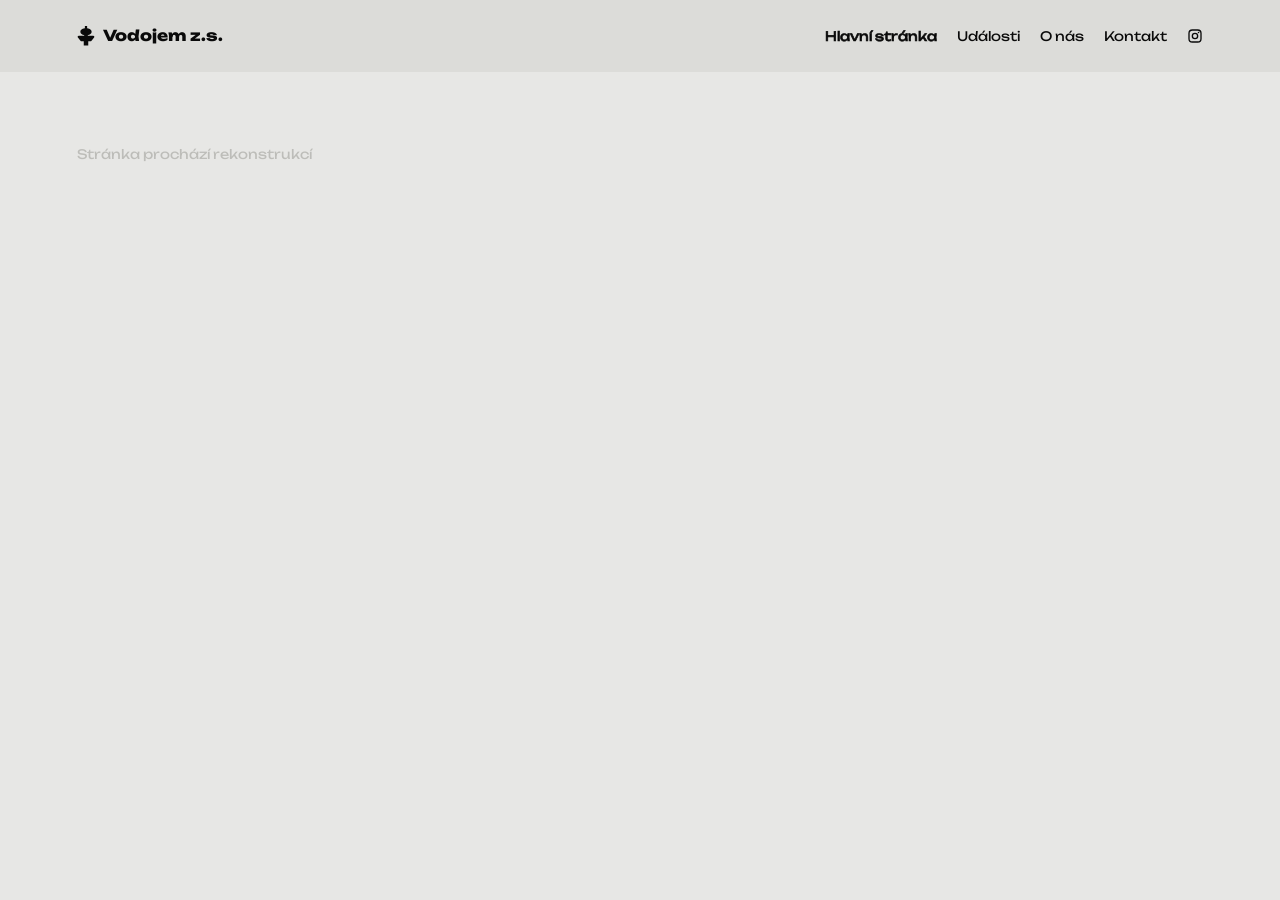
==== index.html @ 9e97e135 "Add files via upload" ====
<!doctype html>
<html lang="cs">
<head>
<meta charset="utf-8">
<meta name="viewport" content="width=device-width, initial-scale=1">
<title>Vodojem z.s.</title>
<meta name="description" content="Vodojem z.s., kulturní spolek z Teplic: koncerty, společenské akce a festival.">
<meta name="theme-color" content="#e7e7e5">
<meta property="og:type" content="website">
<meta property="og:site_name" content="Vodojem z.s.">
<meta property="og:locale" content="cs_CZ">
<meta property="og:url" content="https://vodojem.org/">
<meta property="og:image" content="https://vodojem.org/foto/festival-den.jpg">
<link rel="canonical" href="https://vodojem.org/">
<meta property="og:title" content="Vodojem z.s.">
<meta property="og:description" content="Vodojem z.s., kulturní spolek z Teplic: koncerty, společenské akce a festival.">
<link rel="icon" href="data:image/svg+xml,%3Csvg xmlns=%22http://www.w3.org/2000/svg%22 viewBox=%220 0 32 32%22%3E%3Crect width=%2232%22 height=%2232%22 fill=%22%23e7e7e5%22/%3E%3Cpath transform=%22translate%284 3%29%22 fill=%22%230a0a0a%22 d=%22M10.5 0h3v4h-3zM12 3c4.4 0 7.5 1.9 7.5 4.6S16.4 12.2 12 12.2 4.5 10.3 4.5 7.6 7.6 3 12 3zM9.5 11h5v2.5h-5zM2.4 13h19.2c1.3 0 2 1.4 1.2 2.4l-3.4 4.1c-.4.5-1 .8-1.6.8H6.2c-.6 0-1.2-.3-1.6-.8L1.2 15.4C.4 14.4 1.1 13 2.4 13zM9 20h6v6H9z%22/%3E%3C/svg%3E">
<link rel="preconnect" href="https://fonts.googleapis.com">
<link rel="preconnect" href="https://fonts.gstatic.com" crossorigin>
<link rel="stylesheet" href="https://fonts.googleapis.com/css2?family=Unbounded:wght@400;800&display=swap">
<link rel="stylesheet" href="style.css">
</head>
<body>
<header class="nav">
  <div class="wrap bar">
  <a class="home" href="index.html" translate="no"><svg class="mark" viewBox="0 0 24 26" aria-hidden="true"><path fill="currentColor" d="M10.5 0h3v4h-3zM12 3c4.4 0 7.5 1.9 7.5 4.6S16.4 12.2 12 12.2 4.5 10.3 4.5 7.6 7.6 3 12 3zM9.5 11h5v2.5h-5zM2.4 13h19.2c1.3 0 2 1.4 1.2 2.4l-3.4 4.1c-.4.5-1 .8-1.6.8H6.2c-.6 0-1.2-.3-1.6-.8L1.2 15.4C.4 14.4 1.1 13 2.4 13zM9 20h6v6H9z"/></svg>Vodojem&nbsp;z.s.</a>
  <nav>
    <a href="index.html" aria-current="page">Hlavní stránka</a>
    <a href="udalosti.html">Události</a>
    <a href="o-nas.html">O nás</a>
    <a href="kontakt.html">Kontakt</a>
    <a class="ig" href="https://www.instagram.com/vodojem415/" aria-label="Instagram"><svg viewBox="0 0 24 24" aria-hidden="true"><rect x="3" y="3" width="18" height="18" rx="5" fill="none" stroke="currentColor" stroke-width="2"/><circle cx="12" cy="12" r="4" fill="none" stroke="currentColor" stroke-width="2"/><circle cx="17.3" cy="6.7" r="1.2" fill="currentColor"/></svg></a>
  </nav>
  </div>
</header>

<main id="main">
  <section><div class="wrap">
    <h1 class="sr-only" translate="no">Vodojem&nbsp;z.s.</h1>
    <p class="note">Stránka prochází rekonstrukcí</p>
  </div></section>
</main>

</body>
</html>
---- style.css ----
:root{
  --bg:#e7e7e5; --bar:#dcdcd9; --ink:#0a0a0a;
  --muted:#bdbdb9; --label:#6b6b67; --card:#f2f2f0;
  --fs-xs:12px; --fs-s:13px; --fs-m:15px;
  --gap-nav:20px; --gap-nav-s:12px;
  --pad:clamp(16px,6vw,96px); --card-pad:clamp(20px,3vw,28px);
}
*{box-sizing:border-box;margin:0;padding:0}
html{-webkit-text-size-adjust:100%;scrollbar-color:var(--ink) var(--bg)}
body{background:var(--bg);color:var(--ink);font:var(--fs-m)/1.6 Unbounded,sans-serif;min-height:100svh;display:flex;flex-direction:column}
main{flex:1;display:flex;flex-direction:column}
::selection{background:var(--ink);color:var(--bg)}
a{color:inherit;text-decoration:none;touch-action:manipulation;-webkit-tap-highlight-color:transparent}
:focus-visible{outline:2px solid var(--ink);outline-offset:4px}

/* jeden kontejner se stejným okrajem vlevo i vpravo pro hlavičku, obsah i zápatí */
.wrap{margin:0 var(--pad)}

/* hlavička jako lišta o odstín tmavší než pozadí: název vlevo, menu vpravo */
.nav{background:var(--bar)}
.bar{display:flex;justify-content:space-between;align-items:center;gap:16px;padding-top:14px;padding-bottom:14px}
.home{font-weight:800;font-size:var(--fs-m);min-height:44px;display:inline-flex;align-items:center}
/* malá silueta vodojemu před názvem */
.mark{width:18px;height:19.5px;margin-right:8px;flex:none;shape-rendering:geometricPrecision}
nav{display:flex;flex-wrap:wrap;justify-content:flex-end;gap:0 var(--gap-nav);font-size:var(--fs-s)}
nav a{min-height:44px;display:inline-flex;align-items:center}
/* aktuální stránka ztučněná obrysem písma: šířka slova se nemění, takže mezery v menu zůstávají stejné */
nav a[aria-current]{-webkit-text-stroke:.6px currentColor}

/* ikona Instagramu úplně vpravo v menu */
.ig svg{width:16px;height:16px;display:block}

/* při najetí myší: plynulé zvětšení s lehkým nadzvednutím, pomalý návrat (jen zařízení s myší) */
nav a,.home{transition:transform .6s cubic-bezier(.22,1,.36,1)}
@media (hover:hover){
  nav a:hover,.home:hover{transform:translateY(-2px) scale(1.1);transition:transform .5s cubic-bezier(.22,1,.36,1)}
}
nav a:active,.home:active{transform:translateY(0) scale(1.04);transition-duration:.15s}

/* textové stránky (O nás, festival) */
.page-head{padding:clamp(56px,9vw,112px) 0}
.prose{max-width:60ch;font-size:16px;line-height:1.7}
.prose h1,.prose h2{font-size:inherit;font-weight:800;margin-bottom:.8em}
.prose h1:has(+ .event-date){margin-bottom:0}
/* odkaz zpět na seznam událostí */
.back{display:inline-flex;align-items:center;min-height:44px;margin:-12px 0 16px;font-size:var(--fs-s);color:var(--label);transition:color .3s}
@media (hover:hover){.back:hover{color:var(--ink)}}
.prose p+p{margin-top:1em}
/* text k akci o stupeň menší */
.story{font-size:var(--fs-s)}
/* fotky vedle sebe, pod nimi krátký popisek; na úzké obrazovce pod sebou */
.photos{margin:clamp(40px,6vw,72px) 0 clamp(40px,6vw,72px);max-width:900px}
.photos div{display:grid;grid-template-columns:1fr 1fr;gap:12px}
.photos.three{max-width:1100px}
.photos.three div{grid-template-columns:repeat(3,1fr)}
.photos img{display:block;width:100%;height:auto;background:var(--bar)}
.photos figcaption{font-size:var(--fs-s);margin-top:12px}
@media (max-width:600px){.photos div,.photos.three div{grid-template-columns:1fr}}

/* Události: dvě přepínací tlačítka, vybrané černé */
.tabs{display:flex;gap:8px;margin-bottom:clamp(28px,4vw,48px)}
.tabs button{font:inherit;font-size:var(--fs-s);color:var(--ink);background:var(--bar);border:0;border-radius:999px;min-height:36px;padding:0 16px;cursor:pointer;transition:transform .6s cubic-bezier(.22,1,.36,1),background-color .3s,color .3s}
.tabs button[aria-selected=true]{background:var(--ink);color:var(--card)}
@media (hover:hover){.tabs button:hover{transform:translateY(-2px) scale(1.06);transition:transform .5s cubic-bezier(.22,1,.36,1),background-color .3s,color .3s}}
.tabs button:active{transform:scale(1.02);transition-duration:.15s}
.empty{font-size:var(--fs-s);color:var(--label)}
/* karta akce: plakát jako tlačítko, pod ním název a datum */
.event{display:inline-grid;gap:4px;width:min(320px,100%)}
.event-img{display:block;overflow:hidden;margin-bottom:10px;background:var(--bar)}
.event-img img{display:block;width:100%;height:auto;transition:transform .6s cubic-bezier(.22,1,.36,1)}
@media (hover:hover){.event:hover .event-img img{transform:scale(1.03)}}
.event-name{font-weight:800;font-size:var(--fs-m)}
.event-date{font-size:var(--fs-s);color:var(--label)}

/* malá světle šedá poznámka o rekonstrukci, skoro splývá s pozadím */
.note{font-size:var(--fs-s);color:var(--muted);margin-top:clamp(32px,6vw,72px)}
.note a{color:var(--ink)}

/* Kontakt: první rámeček nahoře pod menu, druhý u spodního okraje; oba stejně široké */
.split{flex:1;display:flex;padding:clamp(16px,3vh,32px) 0 clamp(16px,4vh,40px)}
.split .wrap{display:grid;grid-template-rows:auto 1fr auto;width:fit-content;max-width:100%}
.split dl.card{grid-row:3}

/* zaoblené rámečky na Kontaktu, menším písmem */
.card{max-width:700px;padding:var(--card-pad);border-radius:16px;background:var(--card);font-size:var(--fs-xs);line-height:1.5;display:grid;gap:14px}
.card div{display:grid;grid-template-columns:9.5em 1fr;gap:4px 16px}
.card dt{color:var(--label)}
/* horní rámeček: popisek a e-mail pod sebou, stejné písmo jako údaje dole */
.card.reach{gap:4px;justify-items:start}
/* kurzor nad e-mailem: papír s tužkou (hrot tužky je místo kliknutí) */
.reach a{transition:color .3s;cursor:url("data:image/svg+xml,%3Csvg xmlns='http://www.w3.org/2000/svg' width='28' height='28' viewBox='0 0 28 28'%3E%3Cpath d='M3 4h14v20H3z' fill='%23fff' stroke='%230a0a0a' stroke-width='1.5' stroke-linejoin='round'/%3E%3Cpath d='M6 9h8M6 12.5h8M6 16h4' stroke='%230a0a0a' stroke-width='1.3'/%3E%3Cpath d='M23 3.5l3.5 3.5-10 10-4.5 1 1-4.5z' fill='%23fff' stroke='%230a0a0a' stroke-width='1.5' stroke-linejoin='round'/%3E%3Cpath d='M20.5 6l3.5 3.5' stroke='%230a0a0a' stroke-width='1.5'/%3E%3C/svg%3E") 12 18,pointer}
@media (hover:hover){.reach a:hover{color:var(--label)}}
@media (max-width:480px){.card div{grid-template-columns:1fr;gap:0}}

/* nadpis jen pro čtečky obrazovky */
.sr-only{position:absolute;width:1px;height:1px;overflow:hidden;clip-path:inset(50%);white-space:nowrap}

@media (max-width:720px){
  .bar{flex-direction:column;align-items:flex-start;gap:0;padding-top:6px;padding-bottom:6px}
  nav{justify-content:flex-start;gap:0 var(--gap-nav-s)}
  /* na telefonu ikona Instagramu vpravo v řádku s názvem */
  .bar{position:relative}
  .ig{position:absolute;right:0;top:6px}
}
/* při „Omezit pohyb“ zůstane plynulé zvětšení, jen bez nadzvednutí */
@media (prefers-reduced-motion:reduce) and (hover:hover){
  nav a:hover,.home:hover{transform:scale(1.08);transition:transform .5s cubic-bezier(.22,1,.36,1)}
}
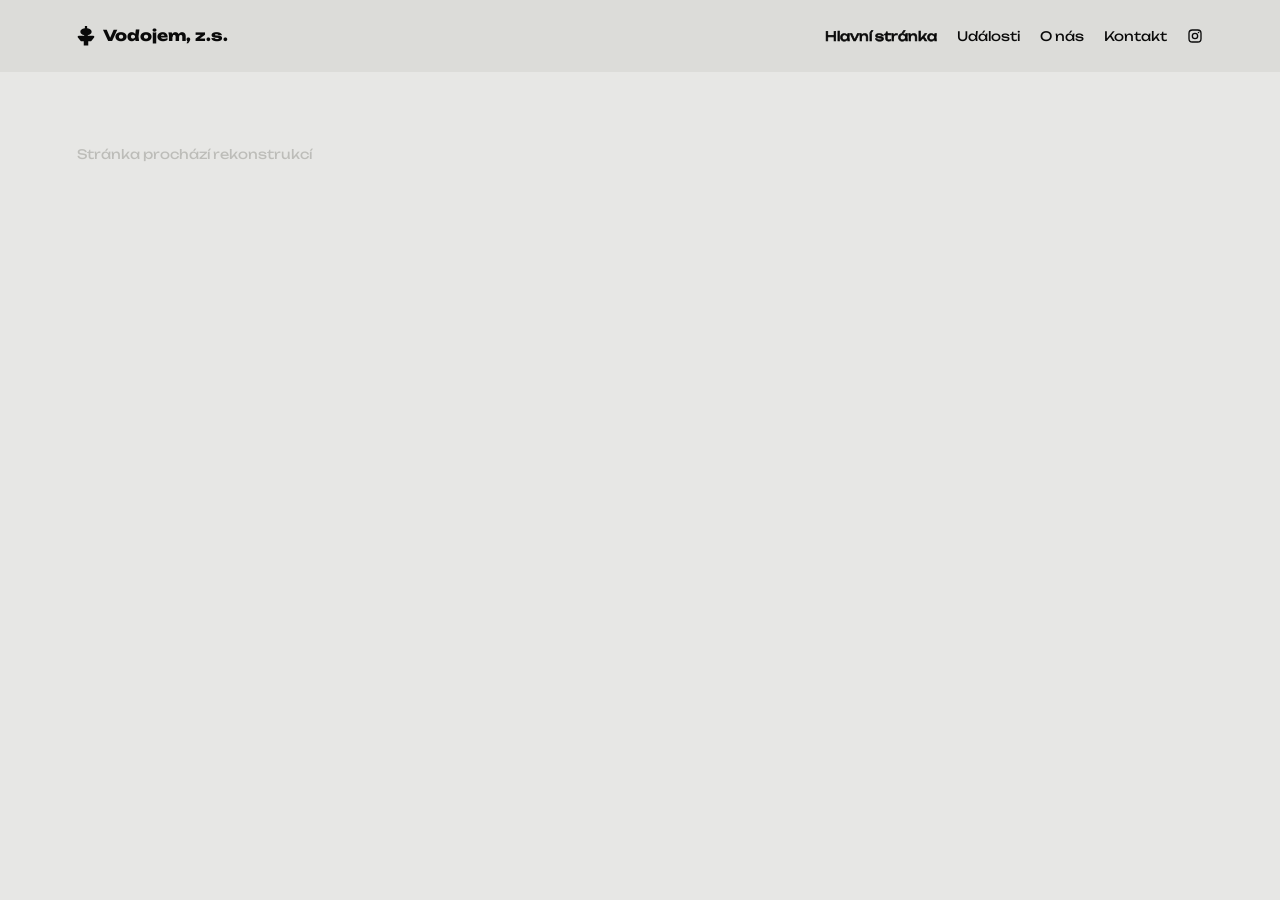
==== commit bb29c66d: "Add files via upload" ====
--- a/index.html
+++ b/index.html
@@ -3,17 +3,17 @@
 <head>
 <meta charset="utf-8">
 <meta name="viewport" content="width=device-width, initial-scale=1">
-<title>Vodojem z.s.</title>
-<meta name="description" content="Vodojem z.s., kulturní spolek z Teplic: koncerty, společenské akce a festival.">
+<title>Vodojem, z.s.</title>
+<meta name="description" content="Vodojem, z.s., kulturní spolek z Teplic: koncerty, společenské akce a festival.">
 <meta name="theme-color" content="#e7e7e5">
 <meta property="og:type" content="website">
-<meta property="og:site_name" content="Vodojem z.s.">
+<meta property="og:site_name" content="Vodojem, z.s.">
 <meta property="og:locale" content="cs_CZ">
 <meta property="og:url" content="https://vodojem.org/">
 <meta property="og:image" content="https://vodojem.org/foto/festival-den.jpg">
 <link rel="canonical" href="https://vodojem.org/">
-<meta property="og:title" content="Vodojem z.s.">
-<meta property="og:description" content="Vodojem z.s., kulturní spolek z Teplic: koncerty, společenské akce a festival.">
+<meta property="og:title" content="Vodojem, z.s.">
+<meta property="og:description" content="Vodojem, z.s., kulturní spolek z Teplic: koncerty, společenské akce a festival.">
 <link rel="icon" href="data:image/svg+xml,%3Csvg xmlns=%22http://www.w3.org/2000/svg%22 viewBox=%220 0 32 32%22%3E%3Crect width=%2232%22 height=%2232%22 fill=%22%23e7e7e5%22/%3E%3Cpath transform=%22translate%284 3%29%22 fill=%22%230a0a0a%22 d=%22M10.5 0h3v4h-3zM12 3c4.4 0 7.5 1.9 7.5 4.6S16.4 12.2 12 12.2 4.5 10.3 4.5 7.6 7.6 3 12 3zM9.5 11h5v2.5h-5zM2.4 13h19.2c1.3 0 2 1.4 1.2 2.4l-3.4 4.1c-.4.5-1 .8-1.6.8H6.2c-.6 0-1.2-.3-1.6-.8L1.2 15.4C.4 14.4 1.1 13 2.4 13zM9 20h6v6H9z%22/%3E%3C/svg%3E">
 <link rel="preconnect" href="https://fonts.googleapis.com">
 <link rel="preconnect" href="https://fonts.gstatic.com" crossorigin>
@@ -23,7 +23,7 @@
 <body>
 <header class="nav">
   <div class="wrap bar">
-  <a class="home" href="index.html" translate="no"><svg class="mark" viewBox="0 0 24 26" aria-hidden="true"><path fill="currentColor" d="M10.5 0h3v4h-3zM12 3c4.4 0 7.5 1.9 7.5 4.6S16.4 12.2 12 12.2 4.5 10.3 4.5 7.6 7.6 3 12 3zM9.5 11h5v2.5h-5zM2.4 13h19.2c1.3 0 2 1.4 1.2 2.4l-3.4 4.1c-.4.5-1 .8-1.6.8H6.2c-.6 0-1.2-.3-1.6-.8L1.2 15.4C.4 14.4 1.1 13 2.4 13zM9 20h6v6H9z"/></svg>Vodojem&nbsp;z.s.</a>
+  <a class="home" href="index.html" translate="no"><svg class="mark" viewBox="0 0 24 26" aria-hidden="true"><path fill="currentColor" d="M10.5 0h3v4h-3zM12 3c4.4 0 7.5 1.9 7.5 4.6S16.4 12.2 12 12.2 4.5 10.3 4.5 7.6 7.6 3 12 3zM9.5 11h5v2.5h-5zM2.4 13h19.2c1.3 0 2 1.4 1.2 2.4l-3.4 4.1c-.4.5-1 .8-1.6.8H6.2c-.6 0-1.2-.3-1.6-.8L1.2 15.4C.4 14.4 1.1 13 2.4 13zM9 20h6v6H9z"/></svg>Vodojem,&nbsp;z.s.</a>
   <nav>
     <a href="index.html" aria-current="page">Hlavní stránka</a>
     <a href="udalosti.html">Události</a>
@@ -36,7 +36,7 @@
 
 <main id="main">
   <section><div class="wrap">
-    <h1 class="sr-only" translate="no">Vodojem&nbsp;z.s.</h1>
+    <h1 class="sr-only" translate="no">Vodojem,&nbsp;z.s.</h1>
     <p class="note">Stránka prochází rekonstrukcí</p>
   </div></section>
 </main>
